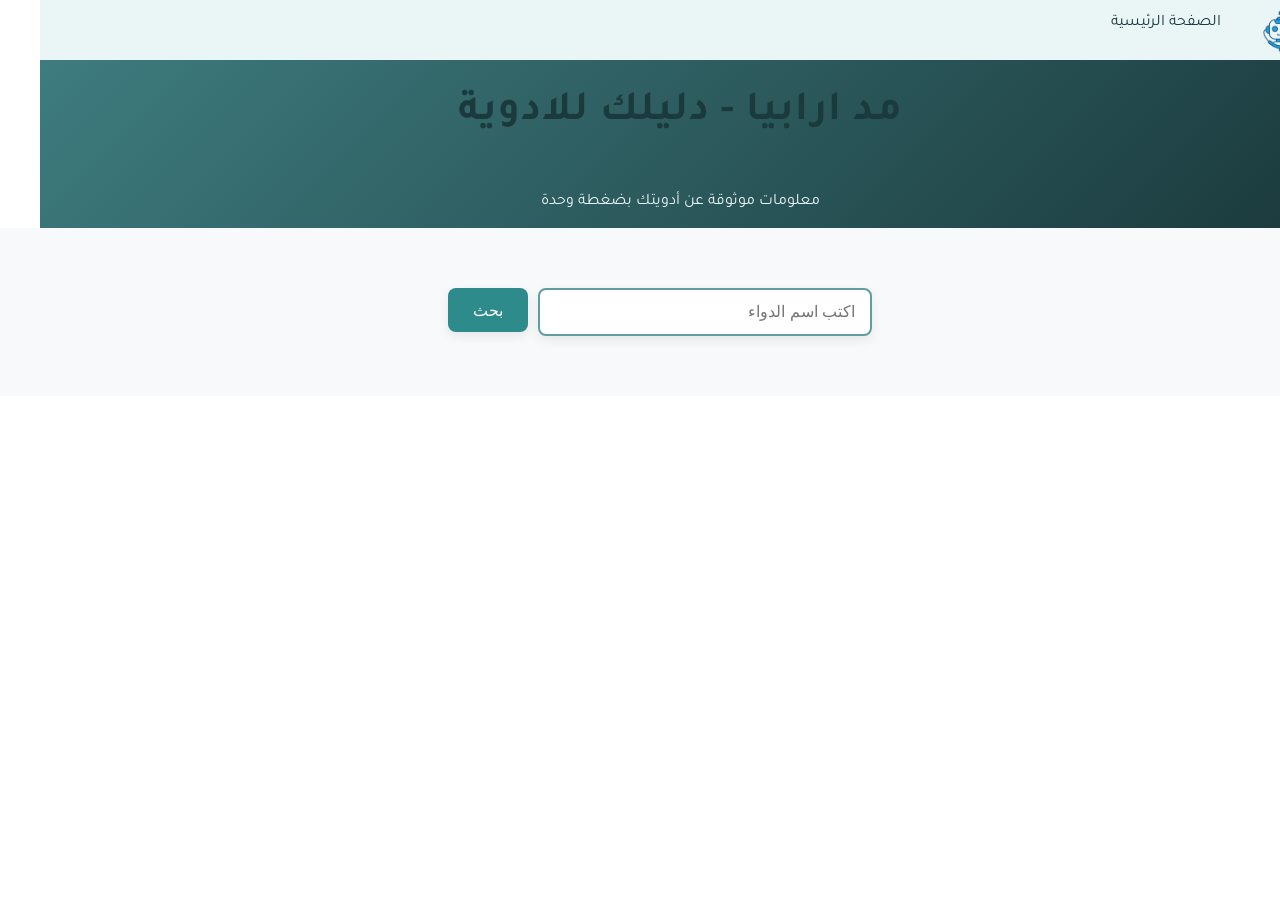
==== index.html @ e7459f3e "Rename eczane.html to index.html" ====
<!DOCTYPE html>
<html lang="ar" dir="rtl">
<head>
    <meta charset="UTF-8">
    <meta name="viewport" content="width=device-width, initial-scale=1.0">
    <title>smart medicine</title>
    <link rel="stylesheet" href="eczane.css">
    <link href="https://fonts.googleapis.com/css2?family=Tajawal:wght@400;500;700&display=swap" rel="stylesheet">
</head>
<body>

    <div class="navbar"> 
        <a href="#">الصفحة الرئيسية </a>
        <img src="medicine logo.jpg" alt="medicine logo icon"  >
    </div>
    
    <header>
        <div class="main">
        <h1> مد ارابيا - دليلك للادوية </h1><br>
        <p class="subtitle">معلومات موثوقة عن أدويتك بضغطة وحدة</p>
        </div>
    </header>
     
    <div class="content">
        
        <input type="text" class="input" placeholder="اكتب اسم الدواء">
        <button class="search-btn">بحث</button>
        <div class="result"></div>
    </div>
 <script src="search.js"></script>
</body>
</html>
---- eczane.css ----
body{
    margin: 0;
    overflow-x: hidden;
    font-family: 'Tajawal', sans-serif;
}

.main{
    background: linear-gradient(135deg, #3E7C7F, #1B3A3D);    display: flex;
    align-content: center;
    align-items: center;
    flex-direction: column;
    color: #1B3A3D;
}

.main h1{
    font-size: 42px;
    font-weight: 700;
    letter-spacing: 1px;
}

.subtitle{
    color: #EAF6F6;
    font-size: 16px;
    margin-top: 8px;
}

.navbar{
    background-color:#EAF6F6;
    display: flex;
}

.navbar img{
    max-height: 60px; 
    object-fit: cover;
    display: flex;
    order: -1;

}

.navbar img:hover{
    animation: name duration timing-function delay iteration-count direction fill-mode;
}

.navbar a{
    color: #1B3A3D;
    padding: 14px 20px;
    text-decoration: none;
    text-align: center;
}
.navbar a:hover{
background-color:#1B3A3D;
color: #EAF6F6;
}

.content input{
    width: 300px;
    height: 40px;
    padding: 0 15px;
    background-color: #ffffff;
    border: 2px solid #5F9EA0;
    border-radius: 8px;
    font-size: 16px;
    height: 44px;
    box-shadow: 0 4px 12px rgba(0,0,0,0.08);
    

}
.content  {
    background-color: #F8F9FA;
    width: 100%;
    display: flex;
    justify-content: center;
    padding: 20px;
    gap: 10px;
    padding: 60px 20px;
    
}



.content input:focus{
    outline: none;
    border-color: #2E8B8B;
    box-shadow: 0 0 0 3px rgba(46,139,139,0.15);
}

.search-btn{
    background-color: #2E8B8B;
    color: white;
    border: none;
    padding: 0 25px;
    height: 44px;
    border-radius: 8px;
    font-size: 16px;
    cursor: pointer;
    transition: background-color 0.3s;
    box-shadow: 0 4px 12px rgba(0,0,0,0.08);

}
.search-btn:active{
    transform: scale(0.97);
}

.search-btn:hover{
    background-color: #1B3A3D;
}

.result{
    width:100%;
    max-width:600px;
    margin :30px auto 0;
    background-color: #EAF6F6;
    border: 1px solid #B2DFDB;
    border-radius: 12px;
    padding: 25px;
    box-shadow: 0 4px 12 px rgba(0,0,0,0.08);
    color: #1B3A3D;
    text-align: right;
    display: none;
}

.result h3{
    color:#2E8B8B;
    margin-bottom: 10px;

}

.result p{
    margin:8px 0;
    line-height: 1.6;
}

@media screen and (max-width:700px) {
    .container, .navbar{
        flex-direction: column;
    }
}
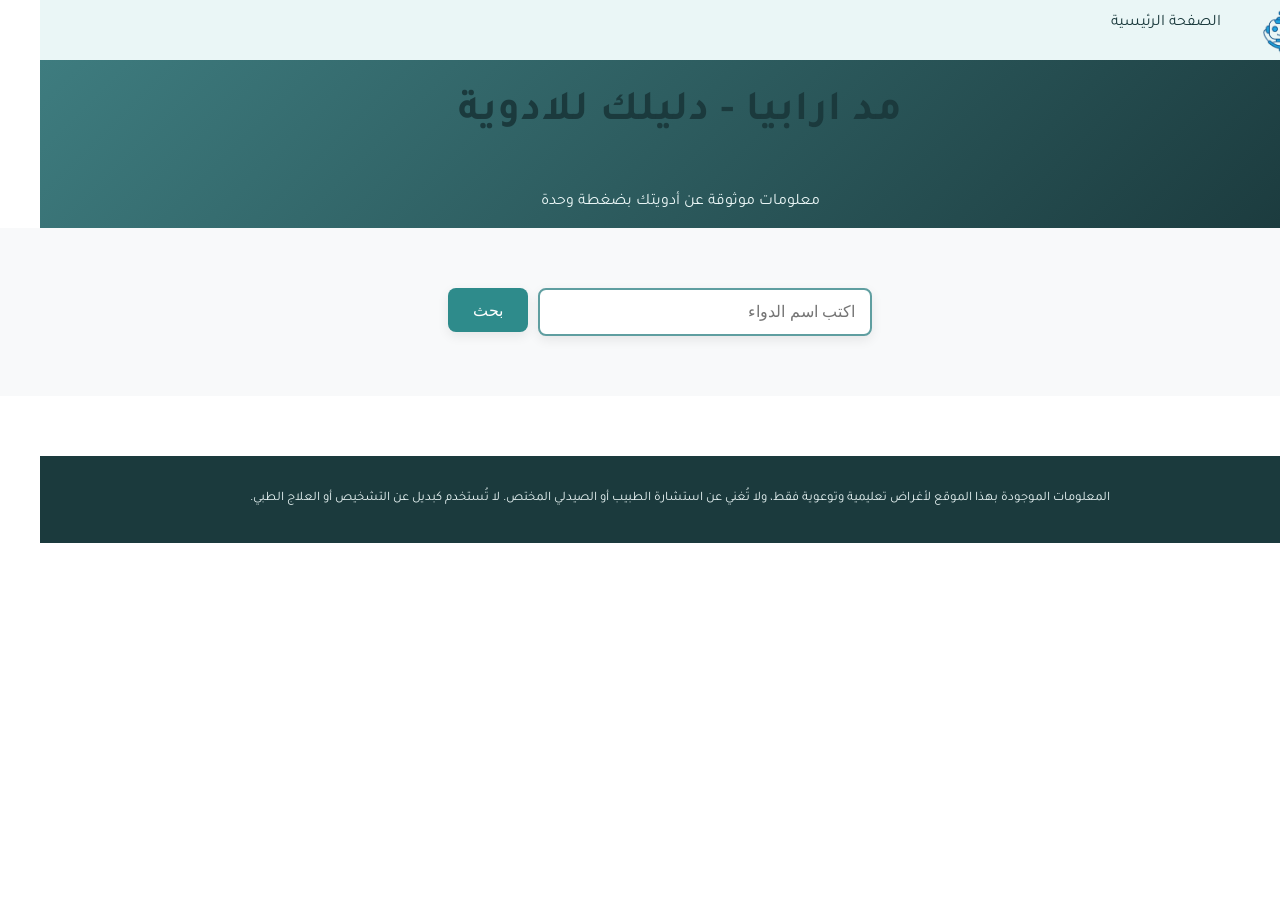
==== commit a12faf34: "Add medical disclaimer footer" ====
--- a/index.html
+++ b/index.html
@@ -28,5 +28,8 @@
         <div class="result"></div>
     </div>
  <script src="search.js"></script>
+ <footer>
+    <p>المعلومات الموجودة بهذا الموقع لأغراض تعليمية وتوعوية فقط، ولا تُغني عن استشارة الطبيب أو الصيدلي المختص. لا تُستخدم كبديل عن التشخيص أو العلاج الطبي.</p>
+ </footer>
 </body>
 </html>
--- a/eczane.css
+++ b/eczane.css
@@ -130,6 +130,15 @@
     line-height: 1.6;
 }
 
+footer  {
+background-color: #1B3A3D;
+color: #EAF6F6;
+text-align: center;
+padding: 20px;
+margin-top: 60px;
+font-size: 13px;
+line-height: 1.6;
+}
 @media screen and (max-width:700px) {
     .container, .navbar{
         flex-direction: column;
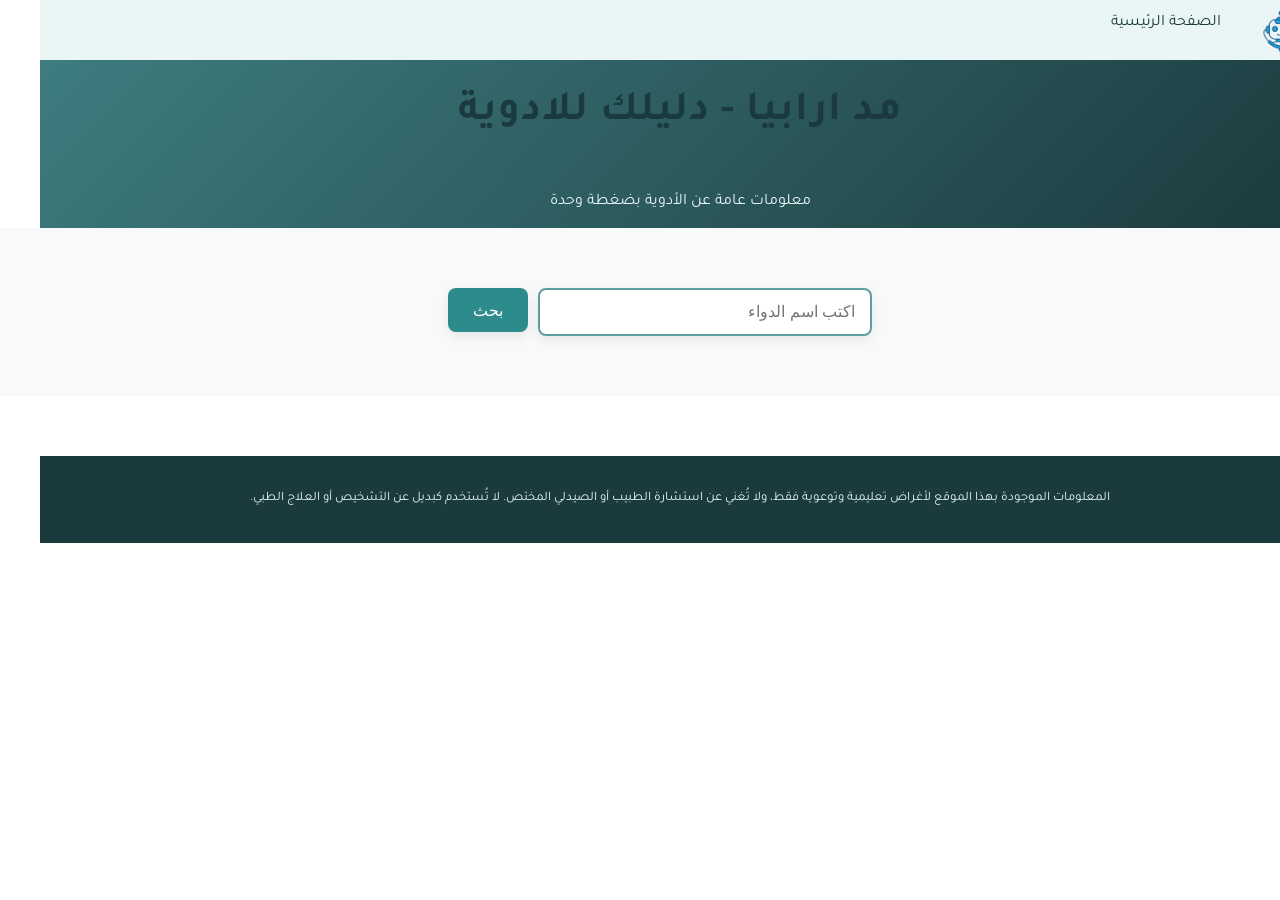
==== commit e4804f89: "Structure medications data with generic ids, unified categories, and dosage notice" ====
--- a/index.html
+++ b/index.html
@@ -4,20 +4,20 @@
     <meta charset="UTF-8">
     <meta name="viewport" content="width=device-width, initial-scale=1.0">
     <title>smart medicine</title>
-    <link rel="stylesheet" href="eczane.css">
+    <link rel="stylesheet" href="css/style.css">
     <link href="https://fonts.googleapis.com/css2?family=Tajawal:wght@400;500;700&display=swap" rel="stylesheet">
 </head>
 <body>
 
     <div class="navbar"> 
         <a href="#">الصفحة الرئيسية </a>
-        <img src="medicine logo.jpg" alt="medicine logo icon"  >
+        <img src="assets/logo.jpg" alt="medicine logo icon"  >
     </div>
     
     <header>
         <div class="main">
         <h1> مد ارابيا - دليلك للادوية </h1><br>
-        <p class="subtitle">معلومات موثوقة عن أدويتك بضغطة وحدة</p>
+        <p class="subtitle">معلومات عامة عن الأدوية بضغطة وحدة</p>
         </div>
     </header>
      
@@ -27,7 +27,7 @@
         <button class="search-btn">بحث</button>
         <div class="result"></div>
     </div>
- <script src="search.js"></script>
+ <script src="js/search.js"></script>
  <footer>
     <p>المعلومات الموجودة بهذا الموقع لأغراض تعليمية وتوعوية فقط، ولا تُغني عن استشارة الطبيب أو الصيدلي المختص. لا تُستخدم كبديل عن التشخيص أو العلاج الطبي.</p>
  </footer>
--- a/css/style.css
+++ b/css/style.css
@@ -0,0 +1,182 @@
+body{
+    margin: 0;
+    overflow-x: hidden;
+    font-family: 'Tajawal', sans-serif;
+}
+
+.main{
+    background: linear-gradient(135deg, #3E7C7F, #1B3A3D);    display: flex;
+    align-content: center;
+    align-items: center;
+    flex-direction: column;
+    color: #1B3A3D;
+}
+
+.main h1{
+    font-size: 42px;
+    font-weight: 700;
+    letter-spacing: 1px;
+}
+
+.subtitle{
+    color: #EAF6F6;
+    font-size: 16px;
+    margin-top: 8px;
+}
+
+.navbar{
+    background-color:#EAF6F6;
+    display: flex;
+}
+
+.navbar img{
+    max-height: 60px; 
+    object-fit: cover;
+    display: flex;
+    order: -1;
+
+}
+
+.navbar img:hover{
+    animation: name duration timing-function delay iteration-count direction fill-mode;
+}
+
+.navbar a{
+    color: #1B3A3D;
+    padding: 14px 20px;
+    text-decoration: none;
+    text-align: center;
+}
+.navbar a:hover{
+background-color:#1B3A3D;
+color: #EAF6F6;
+}
+
+.content input{
+    width: 300px;
+    height: 40px;
+    padding: 0 15px;
+    background-color: #ffffff;
+    border: 2px solid #5F9EA0;
+    border-radius: 8px;
+    font-size: 16px;
+    height: 44px;
+    box-shadow: 0 4px 12px rgba(0,0,0,0.08);
+    
+
+}
+.content  {
+    background-color: #F8F9FA;
+    width: 100%;
+    display: flex;
+    justify-content: center;
+    padding: 20px;
+    gap: 10px;
+    padding: 60px 20px;
+    
+}
+
+
+
+.content input:focus{
+    outline: none;
+    border-color: #2E8B8B;
+    box-shadow: 0 0 0 3px rgba(46,139,139,0.15);
+}
+
+.search-btn{
+    background-color: #2E8B8B;
+    color: white;
+    border: none;
+    padding: 0 25px;
+    height: 44px;
+    border-radius: 8px;
+    font-size: 16px;
+    cursor: pointer;
+    transition: background-color 0.3s;
+    box-shadow: 0 4px 12px rgba(0,0,0,0.08);
+
+}
+.search-btn:active{
+    transform: scale(0.97);
+}
+
+.search-btn:hover{
+    background-color: #1B3A3D;
+}
+
+.result{
+    width:100%;
+    max-width:600px;
+    margin :30px auto 0;
+    background-color: #EAF6F6;
+    border: 1px solid #B2DFDB;
+    border-radius: 12px;
+    padding: 25px;
+    box-shadow: 0 4px 12 px rgba(0,0,0,0.08);
+    color: #1B3A3D;
+    text-align: right;
+    display: none;
+}
+
+.result h3{
+    color:#2E8B8B;
+    margin-bottom: 10px;
+
+}
+
+.result p{
+    margin:8px 0;
+    line-height: 1.6;
+}
+
+footer  {
+background-color: #1B3A3D;
+color: #EAF6F6;
+text-align: center;
+padding: 20px;
+margin-top: 60px;
+font-size: 13px;
+line-height: 1.6;
+}
+@media screen and (max-width:700px) {
+    .container, .navbar{
+        flex-direction: column;
+    }
+}
+
+.suggestions {
+    display: flex;
+    flex-wrap: wrap;
+    gap: 10px;
+    margin-top: 15px;
+}
+
+.suggestion-btn {
+    background-color: #ffffff;
+    color: #1B3A3D;
+    border: 2px solid #2E8B8B;
+    border-radius: 8px;
+    padding: 8px 16px;
+    font-size: 15px;
+    font-family: inherit;
+    cursor: pointer;
+    transition: all 0.2s ease;
+    box-shadow: 0 2px 6px rgba(0, 0, 0, 0.05);
+}
+
+.suggestion-btn:hover {
+    background-color: #2E8B8B;
+    color: #ffffff;
+}
+
+.suggestion-btn:active {
+    transform: scale(0.97);
+}
+
+.dosage-note {
+    font-size: 13px;
+    color: rgba(27, 58, 61, 0.75);
+    margin-top: -4px;
+    margin-bottom: 8px;
+}
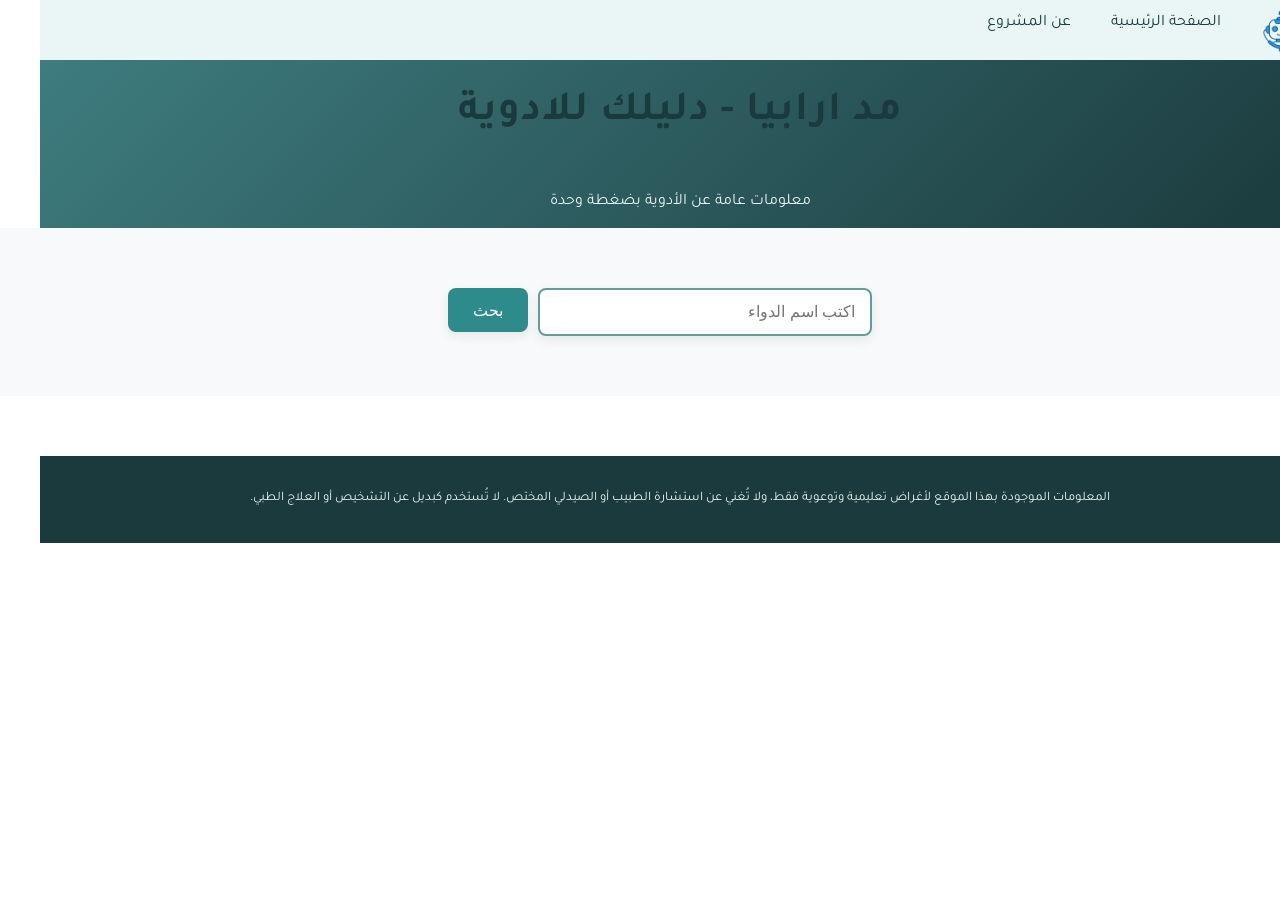
==== commit e3c5ce14: "Add about page and drug request button" ====
--- a/index.html
+++ b/index.html
@@ -10,8 +10,9 @@
 <body>
 
     <div class="navbar"> 
-        <a href="#">الصفحة الرئيسية </a>
-        <img src="assets/logo.jpg" alt="medicine logo icon"  >
+        <a href="index.html">الصفحة الرئيسية</a>
+        <a href="about.html">عن المشروع</a>
+        <img src="assets/logo.jpg" alt="medicine logo icon">
     </div>
     
     <header>
--- a/css/style.css
+++ b/css/style.css
@@ -179,4 +179,64 @@
     color: rgba(27, 58, 61, 0.75);
     margin-top: -4px;
     margin-bottom: 8px;
+}
+
+.request-btn {
+    display: inline-block;
+    background-color: #2E8B8B;
+    color: #ffffff;
+    text-decoration: none;
+    padding: 10px 20px;
+    border-radius: 8px;
+    font-size: 15px;
+    font-family: inherit;
+    cursor: pointer;
+    transition: background-color 0.3s;
+    box-shadow: 0 4px 12px rgba(0, 0, 0, 0.08);
+    margin-top: 15px;
+}
+
+.request-btn:hover {
+    background-color: #1B3A3D;
+    color: #ffffff;
+}
+
+.request-btn:active {
+    transform: scale(0.97);
+}
+
+.about-card {
+    width: 100%;
+    max-width: 650px;
+    background-color: #EAF6F6;
+    border: 1px solid #B2DFDB;
+    border-radius: 12px;
+    padding: 30px;
+    box-shadow: 0 4px 12px rgba(0, 0, 0, 0.08);
+    color: #1B3A3D;
+    text-align: right;
+    box-sizing: border-box;
+}
+
+.about-card h2 {
+    color: #2E8B8B;
+    margin-top: 0;
+    margin-bottom: 20px;
+    font-size: 26px;
+}
+
+.about-card p {
+    margin: 14px 0;
+    line-height: 1.8;
+    font-size: 16px;
+}
+
+.about-card a {
+    color: #2E8B8B;
+    text-decoration: underline;
+    font-weight: 700;
+}
+
+.about-card a:hover {
+    color: #1B3A3D;
 }
